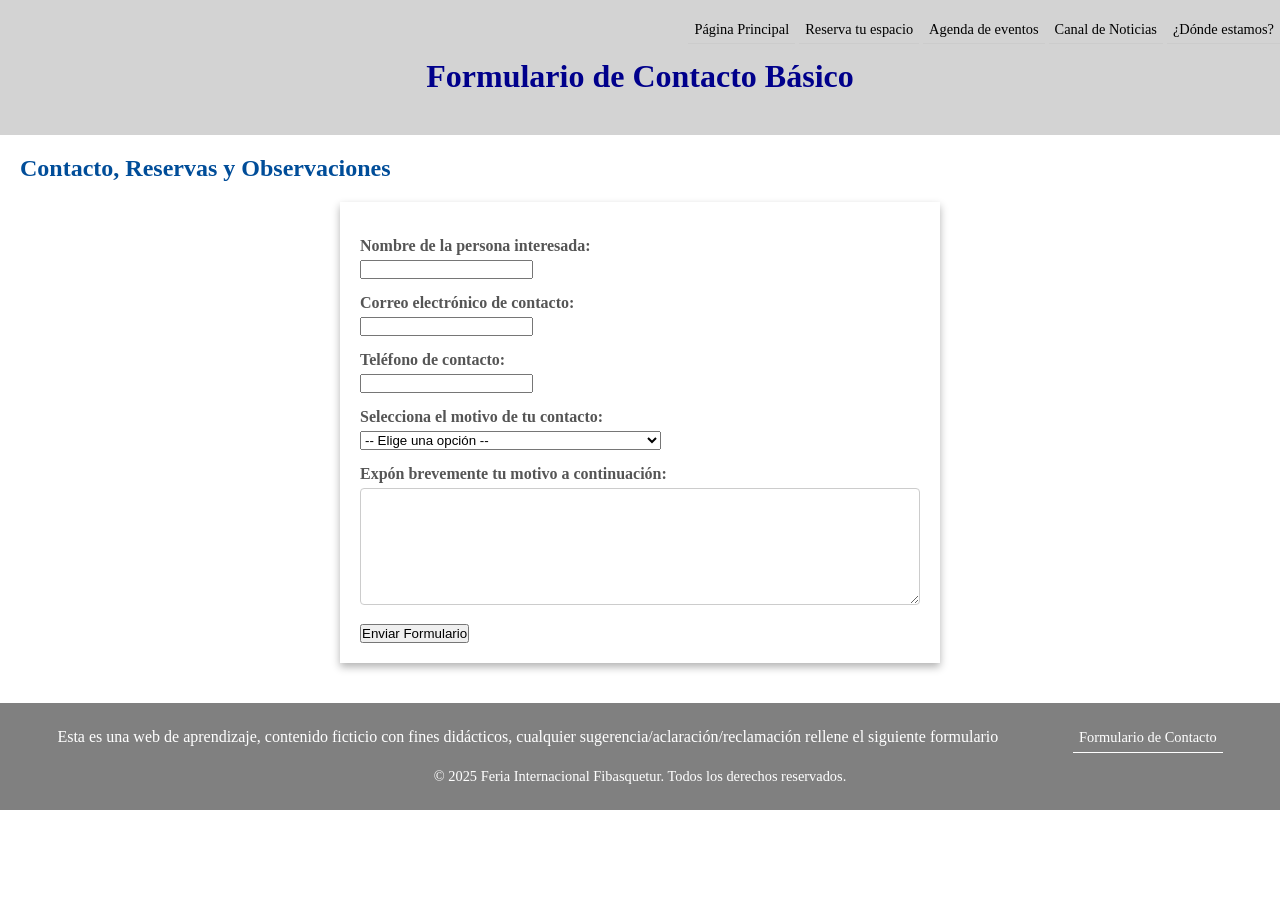
==== formularioContacto.html @ 38880738 "Add files via upload" ====
<!DOCTYPE html>
<html lang="es">
<!--Este texto no aparecerá en el navegador -->  
<head>
<meta charset="utf-8"/>
<meta name="FIBASQUETUR" content="Bienvenidos a FIBASQUETUR"/>
<meta name="description" content="Contáctanos"/>
<title>Formulario Contacto</title>
<link rel="stylesheet" type="text/css" href="estilos/estilos.css"/>
</head>
<body>
<header>
<nav>
<a href="./index.html">Página Principal</a>
<a href="./expositores.html">Reserva tu espacio</a>
<a href="./agenda.html">Agenda de eventos</a>
<a href="./noticiasrelacionadas.html">Canal de Noticias</a>
<a href="./contacto_ubicacion.html">¿Dónde estamos?</a>
</nav>
<h1>Formulario de Contacto Básico</h1>
</header>
<body>
<h2>Contacto, Reservas y Observaciones</h2>
<form action="mailto:mgauna@birt.eus" method="post" enctype="text/plain">
<label for="nombre">Nombre de la persona interesada:</label><br/>
<input type="text" id="nombre" name="Nombre_Completo" required><br/><br/>
<label for="correo">Correo electrónico de contacto:</label><br/>
<input type="email" id="correo" name="correo_contacto" required><br><br>
<label for="telefono">Teléfono de contacto:</label><br><br>
<input type="Telefono" id="telefono" name="Telefono_contacto"><br><br>
<label type="motivo">Selecciona el motivo de tu contacto:</label>
<select id="motivo" name="Motivo_de_contacto" required>
    <option value="" disabled selected>-- Elige una opción --</option>
    <option value="Consulta_General">Consulta General</option>
    <option value="Reserva_Espacio">Hacer una reserva de un espacio para exponer</option>
    <option value="Inscripcion_actividad">Inscripción a actividad, mesa o ponencia</option>
    <option value="Queja_Sugerencia">Queja o Sugerencia</option>
	<option value="Otros">Opción no incluida en los casos anteriores</option>
</select>
<br><br>
<label for="observaciones">Expón brevemente tu motivo a continuación:</label><br>
<textarea id="observaciones" name="observaciones" rows="5" cols="40"></textarea><br><br>
<input type="submit" value="Enviar Formulario">
</form>
<footer>
<div class="footer-principal">
<div class="nota_Aut"><p>Esta es una web de aprendizaje, contenido ficticio con fines didácticos, cualquier sugerencia/aclaración/reclamación rellene el siguiente formulario</p>
</div>
<a href="./formularioContacto.html" class="boton-contacto">Formulario de Contacto</a>
</div>
<p class="derechos">© 2025 Feria Internacional Fibasquetur. Todos los derechos reservados.</p>
</footer>
</body>
</html>
---- estilos/estilos.css ----
/* Este documento recoge todas las reglas de estilo que he aplicado en la web */
/*A modo general se aplica la letra cambria a todas las páginas y fondo gris muy clara*/
*{
	margin:0;
	padding:0;
	box-sizing: border-box;
}
body{
	font-family:cambria;
	font-size: 16px;
	background-color:lightergray;
}
/*Se van configurando las diferentes secciones y clases para mantener el estilo y coherencia se usa colores suaves para fondos y letras en negro y azul*/
header {
	position:sticky;
	top:0;
    background-color: lightgray;
    color: white; 
    padding: 20px 0;
	z-index:10;
}
header nav a {
    color: black;
    text-decoration: none;
    margin: 0;
}
nav {
	text-align:right;
}
nav a {
	color:#000;
	text-decoration: none;
	font-size: 0.9em;
	padding: 6px;
	border-bottom-width: 1px;
	border-bottom-style: solid;
	border-bottom-color: #CCC;
	background-color: lightgray;
}
/*con la etiqueta de hover se consigue un efecto, como en este caso que modifico el color del fondo, cuando se pasa el ratón sobre la opción*/
nav a:hover {
 color:#FFF;
 background-color:#666;
}
/*En los siguientes campos se cambia un poco color y alineamiento de los encabezados con etiqueta H*/
h1{
    color:darkblue;
    text-align:center;
	margin:20px;
}
h2 {
	color:#004d99;
	margin:20px;
}
h3 {
	margin:20px;
}
p {
	font-size:1em;
	margin:20px;
}
a {
	color:#fff;
	text-decoration: none;
	font-size: 0.9em;
	padding: 6px;
	border-bottom-width: 1px;
	border-bottom-style: solid;
	background-color: gray;
}
/*con la etiqueta de hover se consigue un efecto, como en este caso que modifico el color del fondo, cuando se pasa el ratón sobre la opción*/
a:hover {
 color:#FFF;
 background-color:#666;
}
ul,li{
	margin:10px 40px ;
	text-align:left;
	padding:0;
}
.Listado {
color:#000;
text-indent:30px;	
}
footer {
	background-color: gray;
    color: white;
    padding: 20px;
    width: 100%;
}
.footer-principal {
	display:flex;
	justify-content:space-around;
	align-items:flex-start;
	margin-bottom:15px;
}
.footer-principal.nota_Aut {
	flex-grow:0;
	max-width:60%;
}
/*En el pie, me he visto en la necesidad de configurar el formato activando el Flex, para poder alinear los elementos de forma más espaciada con el space-around*/
.footer-principal.boton-contacto {
	align-self:flex-start;
	text-decoration:none;
	margin:20px;
	padding:10px 20px;
	border-radius:5px;

}
/*Poniendo definiciones de clases puedo ajustar mejor el formato y alineación para cada parte del texto*/
.derechos {
	text-align:center;
	margin-top:10px;
	font-size:0.9em;
}
footer p {
    margin: 5px 0;
}
/*Los siguientes apartados definen la configuración aplicada a la lista presentada a modo de tarjetas*/
.lista-cuadros {
    list-style: none;
    padding: 0;
    margin: 20px 0;
    display: flex;
    flex-wrap: wrap;
    gap: 10px;
	justify-content:center;
}
.tarjeta {
    width: calc(33% - 20px); 
    padding: 15px;
    background-color: #C7FBFF;
    border-radius: 8px;
    box-shadow: 0 4px 8px rgba(0, 0, 0, 0.1); 
}
/*Con hover vuelvo a configurar un comportamiento diferente de presentación cuando se pasa el ratón por encima, en este caso el efecto es como de desplazamiento en el eje Y*/
.tarjeta:hover {
    transform: translateY(-5px); 
    box-shadow: 0 8px 16px rgba(0, 0, 0, 0.2); 
}
.tarjeta h4 {
    color: darkblue;
    margin-top: 0;
    margin-bottom: 10px;
}
.tarjeta p {
    margin:0;
	
}
.tarjeta img {
	width:100%;
	height:200px;
	margin-bottom:10px;
	object-fit: cover;
	object-position: center;
}
.boton_noticias{
    text-decoration: none; /* Quita el subrayado predeterminado */
	background-color: #00C3D1; 
    color: white; 
    padding: 10px 20px; /* Con el padding parece que es un boton al rellenar el área que rodea al texto*/
    border-radius: 5px; /* Con esta opción consigo el efecto de bordes redondeados */
    font-weight: bold;
    display: inline-block;
}
.boton_derecha {
    width: 100%; 
    display: flex; 
    justify-content: flex-end; 
	margin-top: 20px; 
}
/*Con este estilo, cambio los enlaces de las noticias para que en lugar de verse como botones, el texto salga subrallado, en cursiva, y sin fondo*/
.leer_mas {
	font-style:italic;
	color:black;
	text-decoration:underline;
	border:none;
	background:none;
	box-shadow:none;
}
.ponente {
	font-style:Italic;
	font-weight:bold;
}
/*En esta parte configuro el estilo que aplicaré al formulario para que salga enmarcado y con una estructura más compacta*/
form {
	background-color: white;
	padding: 20px;
	box-shadow: 0 4px 8px rgba(0, 0, 0, 0.3);
	max-width:600px;
	margin:0 auto 40px auto;
}
label {
	display:block;
	font-weight:bold;
	margin-top: 15px;
    margin-bottom: 5px;
	color:#555;
}
textarea {
    width: 100%;
    padding: 10px;
    margin-bottom: 15px;
    border: 1px solid #ccc;
    border-radius: 4px;
    font-size: 1em;
    transition: border-color 0.3s ease;
}
form br {
    display: none;
}
/*En este último apartado se configura el estilo que aplicaré a la tabla*/
table {
	width:100%;
	margin:30px 0;
	caption-side:top;
}
th,td {
	padding:12px 15px;
	border-bottom: 1px solid #ddd;
	text-align:left;
}
/* Agregado este estilo para ocultar en noticias relacionadas parte del texto */
.oculto {
    display: none !important; 
    /* El !important ayuda a asegurar que el CSS oculta el elemento 
       incluso si hay otros estilos que lo fuerzan a mostrarse. 
	   Lo uso en la siguiente categoria también que aplico en la pagina de expositores */
}
#categorias tr.fila-resaltada {
    background-color: lightgray !important; 
    box-shadow: 0 2px 5px rgba(0, 0, 0, 0.1);
    cursor: pointer;
}
/* 1. Clase para OCULTAR el mapa al inicio */
.mapa-oculto {
    display: none;
}

/* 2. Estilo para el contenedor del mapa */
#contenedor-mapa {
    position: fixed; /* Lo mantiene en su lugar aunque el usuario se desplace */
    top: 150px;
    right: 20px;
    width: 600px; /* Ancho del contenedor */
    padding: 10px;
    border: 1px solid #ccc;
    box-shadow: 0 4px 8px rgba(0, 0, 0, 0.2);
    background-color: white;
    z-index: 100; /* Asegura que esté sobre otros elementos */
}

/* 3. Estilo para la imagen dentro del contenedor */
#contenedor-mapa img {
    max-width: 100%;
    height: auto;
}

/* Opcional: Para que el texto que activa el mapa se vea interactivo */
#activador-mapa {
    cursor: pointer;
    text-decoration: underline;
    color: blue;
}
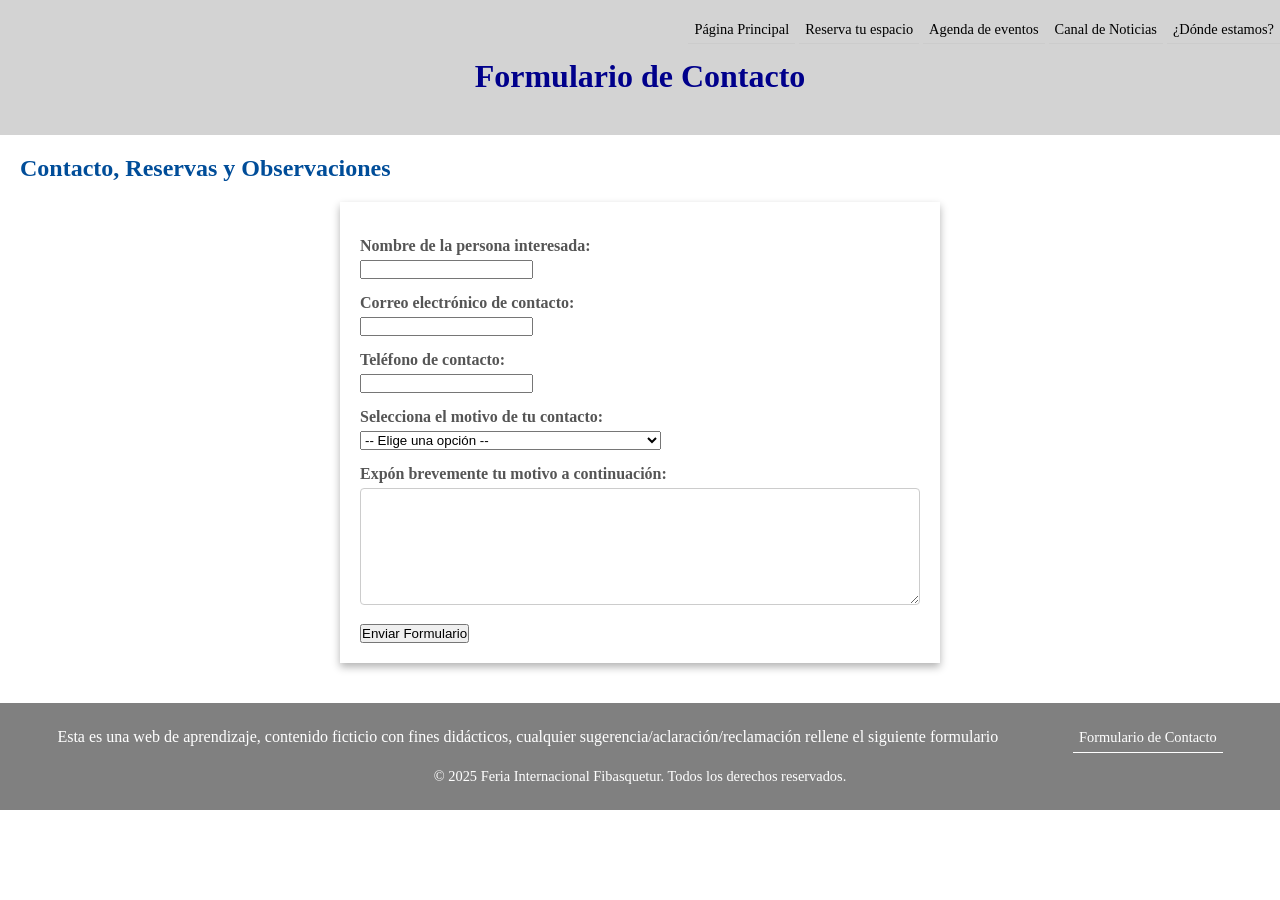
==== commit 1f6db1dd: "Update formularioContacto.html" ====
--- a/formularioContacto.html
+++ b/formularioContacto.html
@@ -1,6 +1,6 @@
 <!DOCTYPE html>
 <html lang="es">
-<!--Este texto no aparecerá en el navegador -->  
+<!--Este es un formulario para recoger los datos de contacto básicos de contacto, reservas, feedback....-->
 <head>
 <meta charset="utf-8"/>
 <meta name="FIBASQUETUR" content="Bienvenidos a FIBASQUETUR"/>
@@ -17,12 +17,15 @@
 <a href="./noticiasrelacionadas.html">Canal de Noticias</a>
 <a href="./contacto_ubicacion.html">¿Dónde estamos?</a>
 </nav>
-<h1>Formulario de Contacto Básico</h1>
+<h1>Formulario de Contacto</h1>
 </header>
+<!--La parte superior es igual en todas las páginas-->
 <body>
 <h2>Contacto, Reservas y Observaciones</h2>
+<!--En el siguiente punto se define que hacer con la información, en este caso se manda a un correo electrónico-->
 <form action="mailto:mgauna@birt.eus" method="post" enctype="text/plain">
 <label for="nombre">Nombre de la persona interesada:</label><br/>
+<!--En esta parte se recopilan los datos con la etiqueta Input, marcando con label como se muestran en pantalla-->
 <input type="text" id="nombre" name="Nombre_Completo" required><br/><br/>
 <label for="correo">Correo electrónico de contacto:</label><br/>
 <input type="email" id="correo" name="correo_contacto" required><br><br>
@@ -51,4 +54,4 @@
 <p class="derechos">© 2025 Feria Internacional Fibasquetur. Todos los derechos reservados.</p>
 </footer>
 </body>
-</html>+</html>
